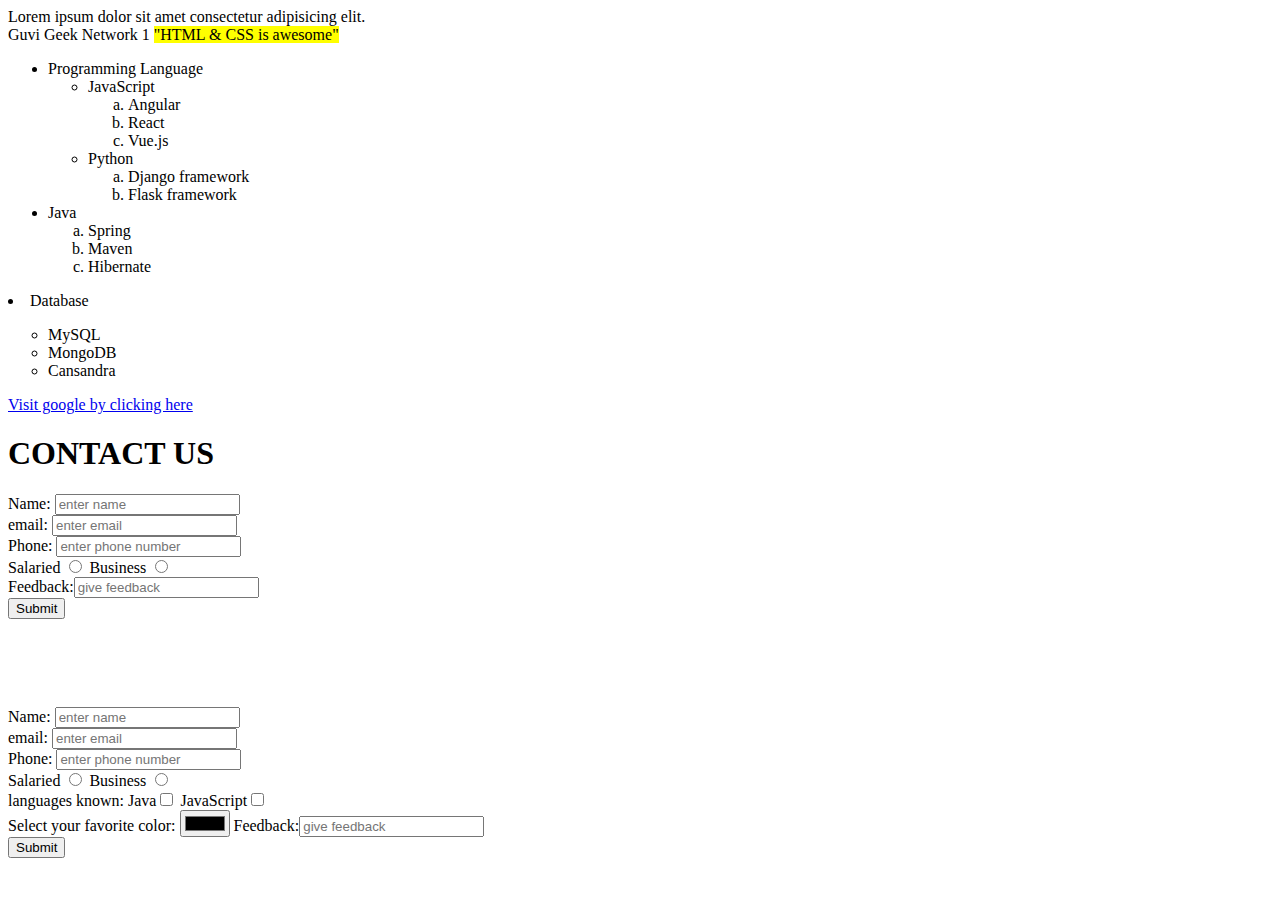
==== index.html @ 02db5c4e "first project" ====
<html lang="en"></html>
    <head>
        <title>Document</title>
    </head>
    <body>
      <div>
          Lorem ipsum dolor sit amet consectetur adipisicing elit.
          <div>
              <div>
                  Guvi Geek Network 1
                  <mark>"HTML & CSS is awesome"</mark>
              </div>
              <ul>
                <li>
                  Programming Language
                  <ul>
                    
                    <li>
                      JavaScript
                      <ol type="a">
                        <li>
                          Angular
                        </li>
                        <li>
                          React
                        </li>
                        <li>
                          Vue.js
                        </li>                                            
                      </ol>   
                    </li>
                    <li>
                      Python
                      <ol type="a">
                        <li>
                          Django framework
                        </li>
                        <li>
                          Flask framework
                        </li>                                           
                      </ol>   
                    </li>                   
                  </ul>         
                    <li>
                      Java
                      <ol type="a">
                        <li>
                          Spring
                        </li>
                        <li>
                          Maven
                        </li>
                        <li>
                          Hibernate
                        </li>                                            
                      </ol>   
                    </li>                   
                  </ul>                  
                </li>
                <li>
                  Database
                  <ul type= circle>
                    <li>
                      MySQL
                    </li>
                    <li>
                      MongoDB
                    </li>
                    <li>
                      Cansandra
                    </li>
                  </ul>
                </li>                
              </ul>
            </div>
            <a href="https://google.com" target="_blank">Visit google by clicking here</a>
          </div>
          <div><h1>CONTACT US</h1></div>
          <div>
            <form>
              <label>Name: <input name = "submittedName" placeholder="enter name" required/></label><br>
              <label>email: <input type = "email" id = "email" name = "submittedEmail" placeholder="enter email" required/></label><br>
              <label>Phone: <input name = "submittedPhone"placeholder="enter phone number"required/></label><br>
              <label>Salaried <input type = "radio" name="rad"/></label>
              <label>Business <input type = "radio" name="rad"/></label><br>
              
              <label>Feedback:<input type = "textarea" placeholder="give feedback"required/></label><br>
              <button>Submit</button>
            </form>
          </div>
          <br>
          <br>
          <br>
          <br>
          <form>
            <label>Name: <input name = "submittedName" placeholder="enter name" required/></label><br>
            <label>email: <input type = "email" id = "email" name = "submittedEmail" placeholder="enter email" required/></label><br>
            <label>Phone: <input name = "submittedPhone"placeholder="enter phone number"required/></label><br>
            <label>Salaried <input type = "radio" name="rad"/></label>
            <label>Business <input type = "radio" name="rad"/></label><br>
            <span>languages known:</span>
            <label> Java<input type="checkbox" name="Java"/></label>
            <label> JavaScript<input type="checkbox" name="JavaScript"/></label><br>
            <label for="favcolor">Select your favorite color:</label>
            <input type="color" id="favcolor" name="favcolor">

            <label>Feedback:<input type = "textarea" placeholder="give feedback"required/></label><br>
            <button>Submit</button>
          </form>
      </body>
  </html>
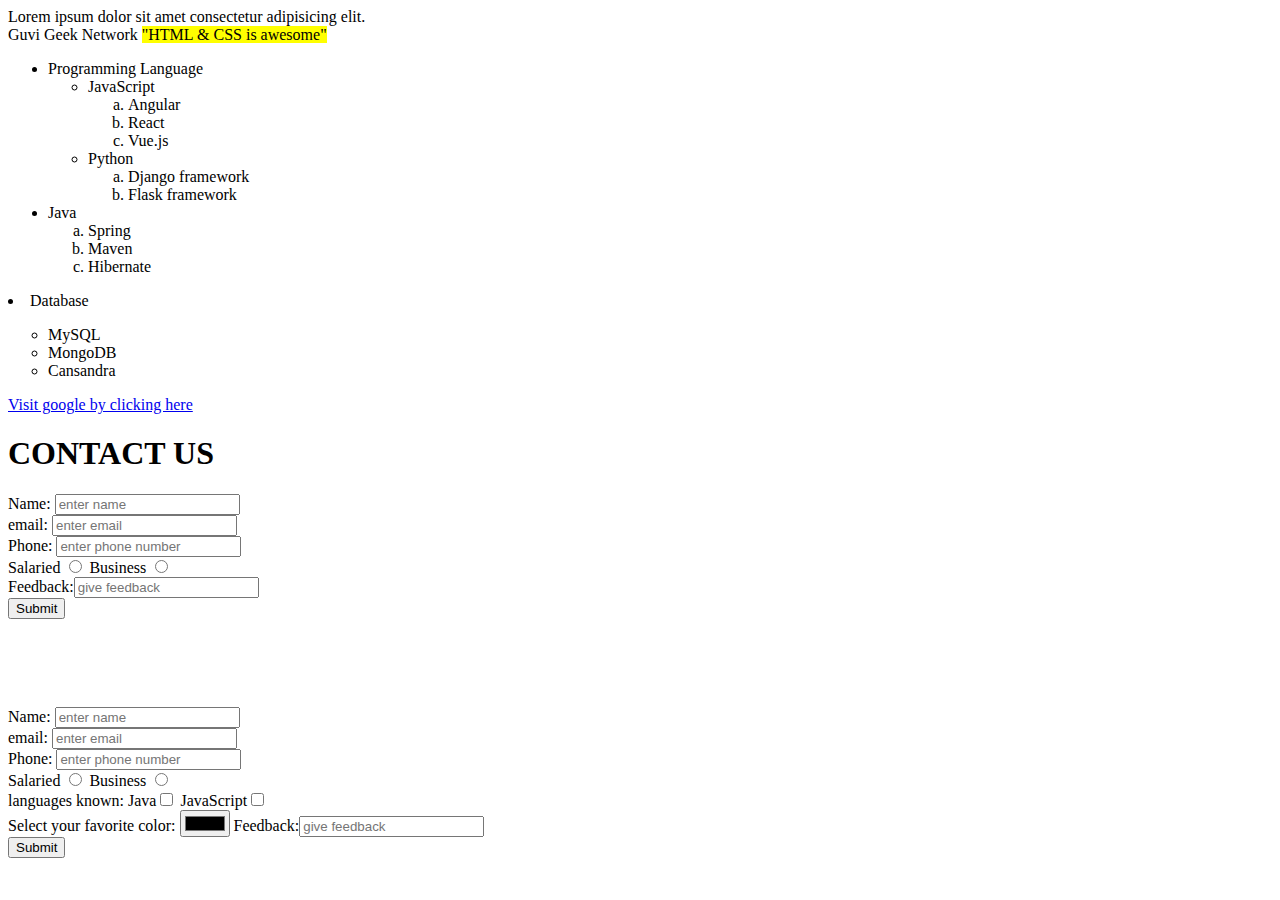
==== commit e06ed482: "from new acount" ====
--- a/index.html
+++ b/index.html
@@ -7,7 +7,7 @@
           Lorem ipsum dolor sit amet consectetur adipisicing elit.
           <div>
               <div>
-                  Guvi Geek Network 1
+                  Guvi Geek Network
                   <mark>"HTML & CSS is awesome"</mark>
               </div>
               <ul>
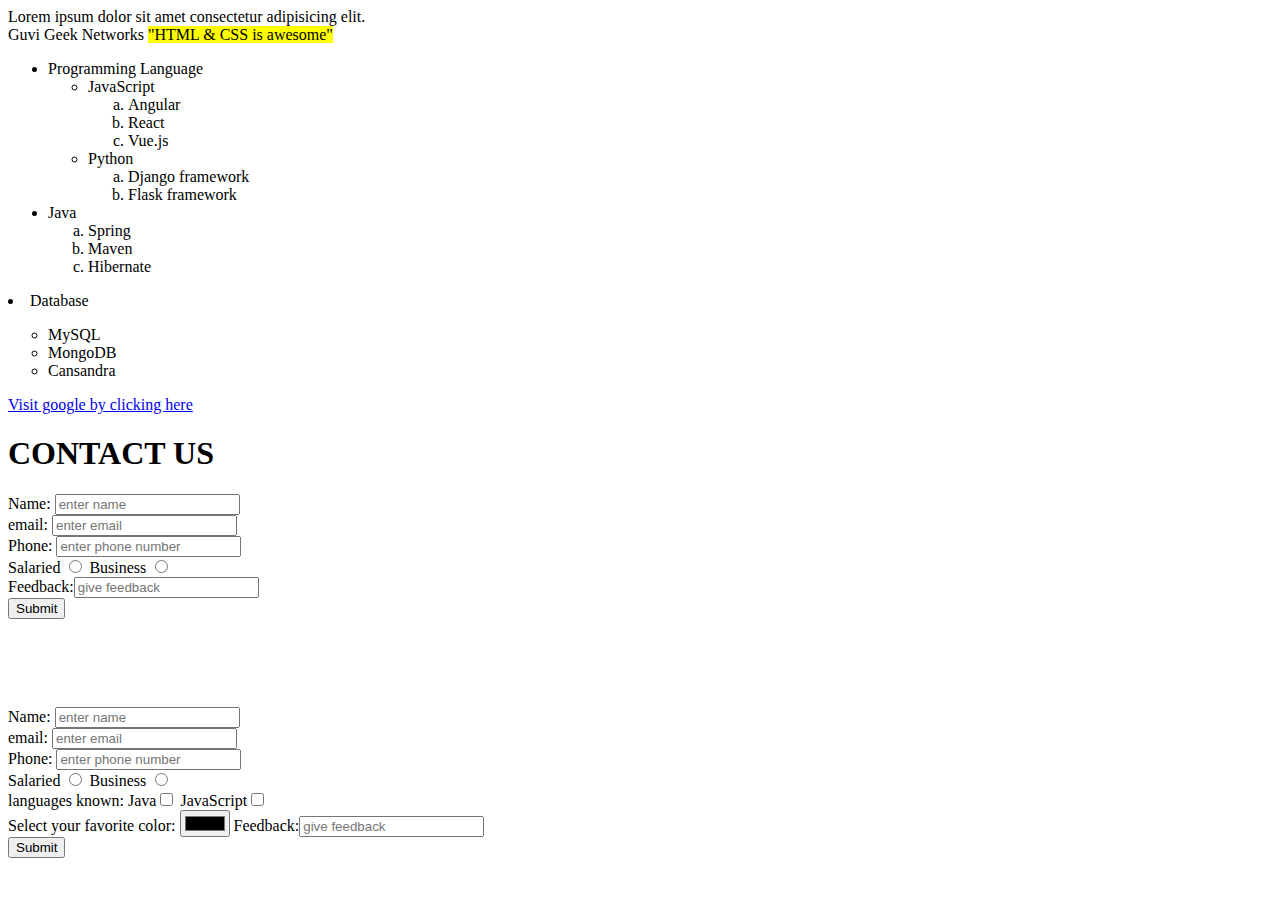
==== commit 059055bc: "from new acount just adding" ====
--- a/index.html
+++ b/index.html
@@ -7,7 +7,7 @@
           Lorem ipsum dolor sit amet consectetur adipisicing elit.
           <div>
               <div>
-                  Guvi Geek Network
+                  Guvi Geek Networks
                   <mark>"HTML & CSS is awesome"</mark>
               </div>
               <ul>
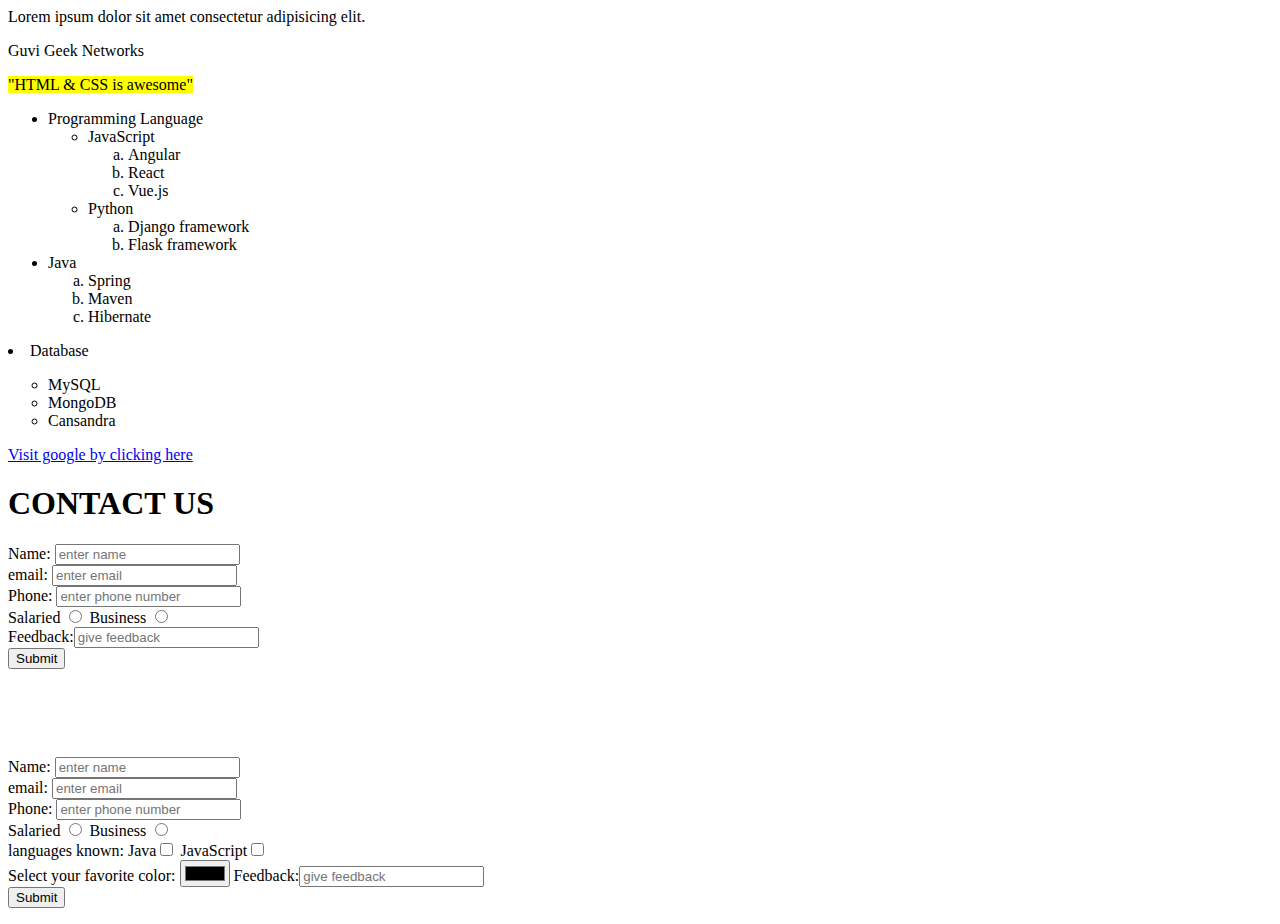
==== commit ab84d7a1: "from other account" ====
--- a/index.html
+++ b/index.html
@@ -7,7 +7,7 @@
           Lorem ipsum dolor sit amet consectetur adipisicing elit.
           <div>
               <div>
-                  Guvi Geek Networks
+                  <p>Guvi Geek Networks</p>
                   <mark>"HTML & CSS is awesome"</mark>
               </div>
               <ul>
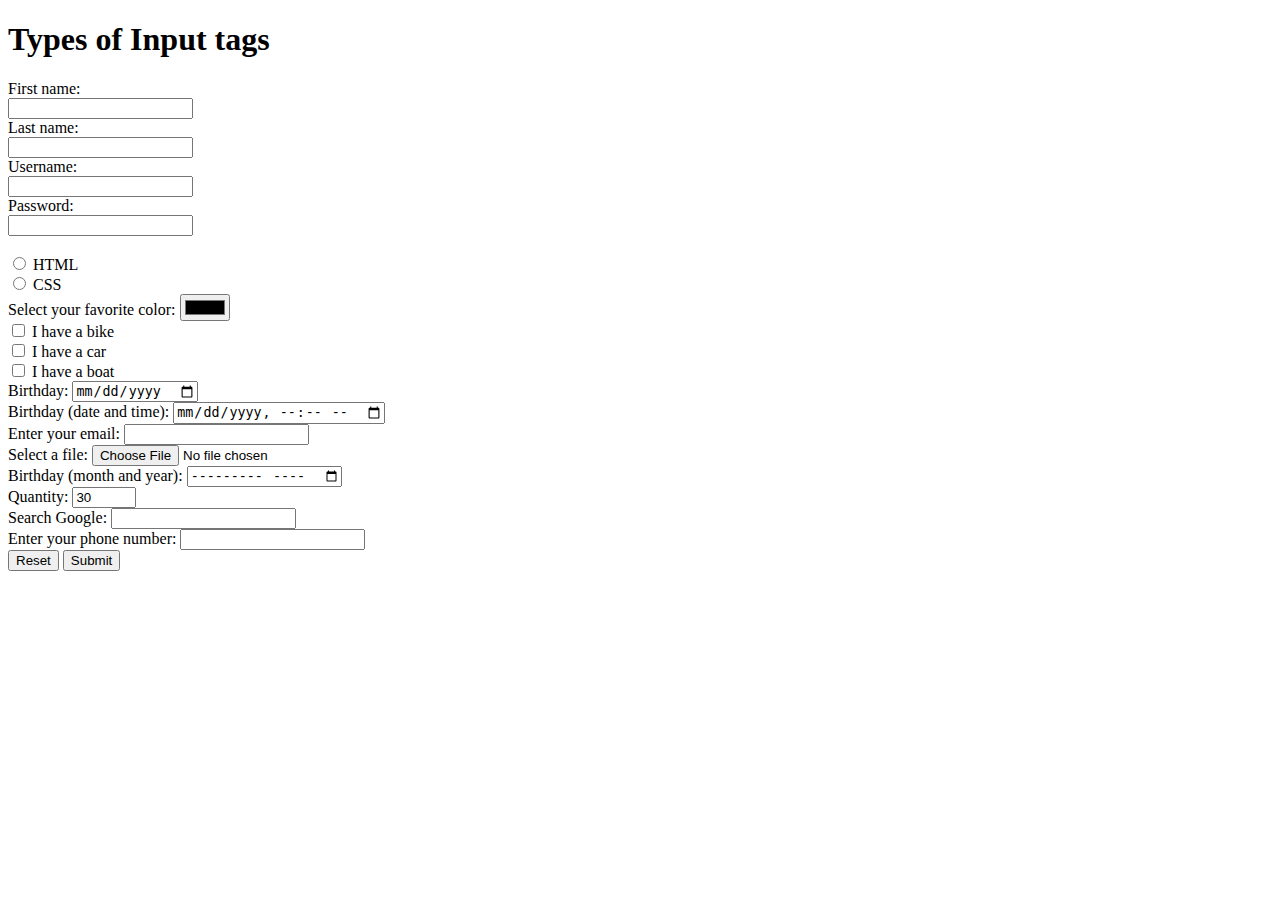
==== commit 38aefde5: "added new html file" ====
--- a/index.html
+++ b/index.html
@@ -1,114 +1,51 @@
-<html lang="en"></html>
-    <head>
-        <title>Document</title>
-    </head>
-    <body>
-      <div>
-          Lorem ipsum dolor sit amet consectetur adipisicing elit.
-          <div>
-              <div>
-                  <p>Guvi Geek Networks</p>
-                  <mark>"HTML & CSS is awesome"</mark>
-              </div>
-              <ul>
-                <li>
-                  Programming Language
-                  <ul>
-                    
-                    <li>
-                      JavaScript
-                      <ol type="a">
-                        <li>
-                          Angular
-                        </li>
-                        <li>
-                          React
-                        </li>
-                        <li>
-                          Vue.js
-                        </li>                                            
-                      </ol>   
-                    </li>
-                    <li>
-                      Python
-                      <ol type="a">
-                        <li>
-                          Django framework
-                        </li>
-                        <li>
-                          Flask framework
-                        </li>                                           
-                      </ol>   
-                    </li>                   
-                  </ul>         
-                    <li>
-                      Java
-                      <ol type="a">
-                        <li>
-                          Spring
-                        </li>
-                        <li>
-                          Maven
-                        </li>
-                        <li>
-                          Hibernate
-                        </li>                                            
-                      </ol>   
-                    </li>                   
-                  </ul>                  
-                </li>
-                <li>
-                  Database
-                  <ul type= circle>
-                    <li>
-                      MySQL
-                    </li>
-                    <li>
-                      MongoDB
-                    </li>
-                    <li>
-                      Cansandra
-                    </li>
-                  </ul>
-                </li>                
-              </ul>
-            </div>
-            <a href="https://google.com" target="_blank">Visit google by clicking here</a>
-          </div>
-          <div><h1>CONTACT US</h1></div>
-          <div>
-            <form>
-              <label>Name: <input name = "submittedName" placeholder="enter name" required/></label><br>
-              <label>email: <input type = "email" id = "email" name = "submittedEmail" placeholder="enter email" required/></label><br>
-              <label>Phone: <input name = "submittedPhone"placeholder="enter phone number"required/></label><br>
-              <label>Salaried <input type = "radio" name="rad"/></label>
-              <label>Business <input type = "radio" name="rad"/></label><br>
-              
-              <label>Feedback:<input type = "textarea" placeholder="give feedback"required/></label><br>
-              <button>Submit</button>
-            </form>
-          </div>
-          <br>
-          <br>
-          <br>
-          <br>
-          <form>
-            <label>Name: <input name = "submittedName" placeholder="enter name" required/></label><br>
-            <label>email: <input type = "email" id = "email" name = "submittedEmail" placeholder="enter email" required/></label><br>
-            <label>Phone: <input name = "submittedPhone"placeholder="enter phone number"required/></label><br>
-            <label>Salaried <input type = "radio" name="rad"/></label>
-            <label>Business <input type = "radio" name="rad"/></label><br>
-            <span>languages known:</span>
-            <label> Java<input type="checkbox" name="Java"/></label>
-            <label> JavaScript<input type="checkbox" name="JavaScript"/></label><br>
-            <label for="favcolor">Select your favorite color:</label>
-            <input type="color" id="favcolor" name="favcolor">
+<!DOCTYPE html>
+<html>
+	<body>
+		<h1>Types of Input tags</h1>
+		<form>
+			<label for = "fname"> First name:</label><br>
+			<input type="text" id ="fname" name="fname"><br>
+			<label for="lname"> Last name:</label><br>
+			<input type="text" id="lname" name="lname"><br>
+			<label for="username">Username:</label><br>
+			<input type="text" id="username" name="username"><br>
+			<label for = "pwd">Password:</label><br>
+			<input type="password" id ="pwd" name="pwd"><br><br>
+			<input type="radio" id = "html" name="fav_language" value="HTML">
+			<label for="html">HTML</label><br>
+			<input type="radio" id = "css" name="fav_language" value="CSS">
+			<label for="css">CSS</label><br>
+			<label for="favcolor">Select your favorite color:</label>
+			<input type="color" id="favcolor" name="favcolor"><br>
+			<input type="checkbox" id="vehicle1" name="vehicle1" value="Bike">
+			<label for="vehicle1"> I have a bike</label><br>
+			<input type="checkbox" id="vehicle2" name="vehicle2" value="Car">
+			<label for="vehicle2"> I have a car</label><br>
+			<input type="checkbox" id="vehicle3" name="vehicle3" value="Boat">
+			<label for="vehicle3"> I have a boat</label><br>
+			<label for="birthday">Birthday:</label\>
+			<input type="date" id="birthday" name="birthday"><br>
+			<label for="birthdaytime">Birthday (date and time):</label>
+			<input type="datetime-local" id="birthdaytime" name="birthdaytime">
+			<br>
+			<label for="email">Enter your email:</label>
+			<input type="email" id="email" name="email"><br>
+			<label for="myfile">Select a file:</label>
+			<input type="file" id="myfile" name="myfile"><br>
+			<label for="bdaymonth">Birthday (month and year):</label>
+			<input type="month" id="bdaymonth" name="bdaymonth"><br>
+			<label for="quantity">Quantity:</label>
+			<input type="number" id="quantity" name="quantity" min="0" max="100" step="10" value="30"><br>
+			<label for="gsearch">Search Google:</label>
+			<input type="search" id="gsearch" name="gsearch">
+			<br>
+			<label for="phone">Enter your phone number:</label>
+			<input type="tel" id="phone" name="phone" pattern="[0-9]{3}-[0-9]{2}-[0-9]{3}"><br>
 
-            <label>Feedback:<input type = "textarea" placeholder="give feedback"required/></label><br>
-            <button>Submit</button>
-          </form>
-      </body>
-  </html>
+			<input type="reset">
+			<input type="submit" value="Submit">
+		</form>
 
 
-  +	</body>	
+</html>
